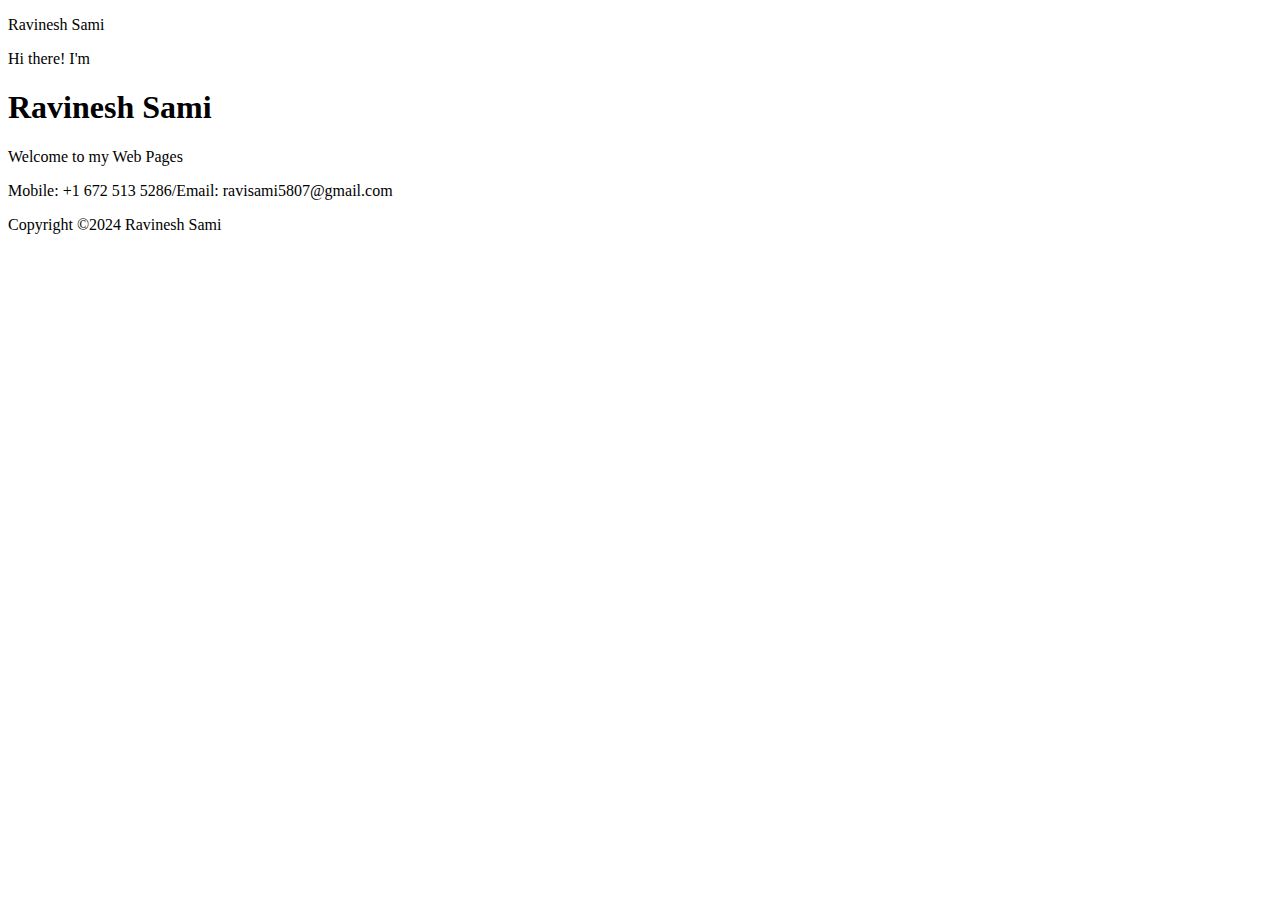
==== index.html @ dbcc841f "updated home page" ====
<!DOCTYPE html>
<html lang="en">

<head>
    <title>Ravinesh Sami</title>
    <meta charset="utf-8">
    <link rel="stylesheet" href="styles.css">
</head>

<body>
    <div id="wrapper">
        <header id="header">
            <p class="name">Ravinesh Sami</p>
        </header>
        <main>
            <div id="hi">
                <p class="hi">Hi there! I'm</p>
                <h1>Ravinesh Sami</h1>
            </div>
            <div id="welcome">
                <p>Welcome to my Web Pages</p>
            </div>
        </main>
        <footer>
            <p>Mobile: +1 672 513 5286/Email: ravisami5807@gmail.com</p>
            <p id="para2">Copyright &copy;2024 Ravinesh Sami</p>
        </footer>
    </div>
</body>

</html>
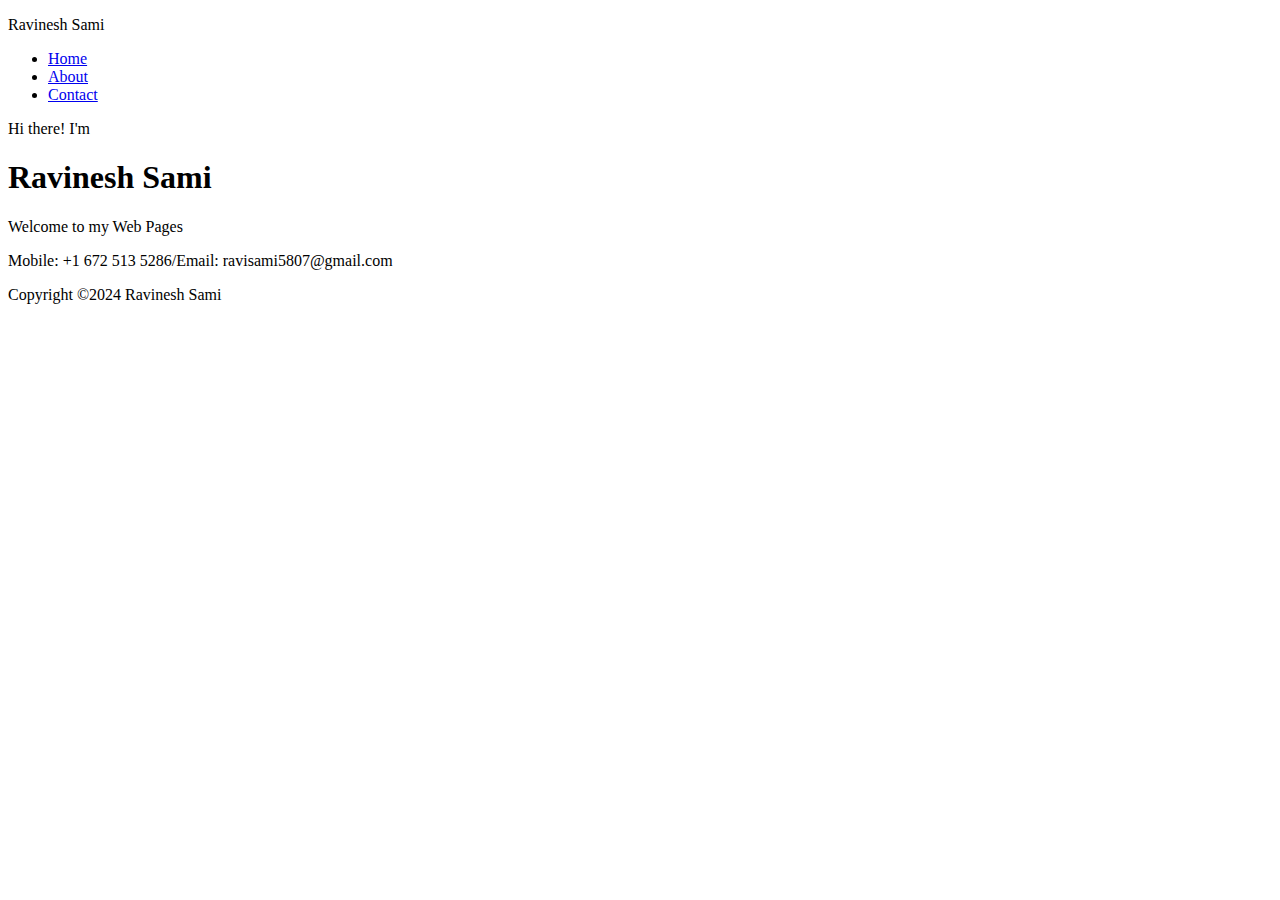
==== commit 3053725f: "modified files" ====
--- a/index.html
+++ b/index.html
@@ -5,12 +5,20 @@
     <title>Ravinesh Sami</title>
     <meta charset="utf-8">
     <link rel="stylesheet" href="styles.css">
+    <link rel="icon" href="images/favicon.png" type="image/png" sizes="16x16">
 </head>
 
 <body>
     <div id="wrapper">
         <header id="header">
             <p class="name">Ravinesh Sami</p>
+            <nav>
+                <ul>
+                    <li><a href="index.html">Home</a></li>
+                    <li><a href="about.html">About</a></li>
+                    <li><a href="contact.html">Contact</a></li>
+                </ul>
+            </nav>
         </header>
         <main>
             <div id="hi">
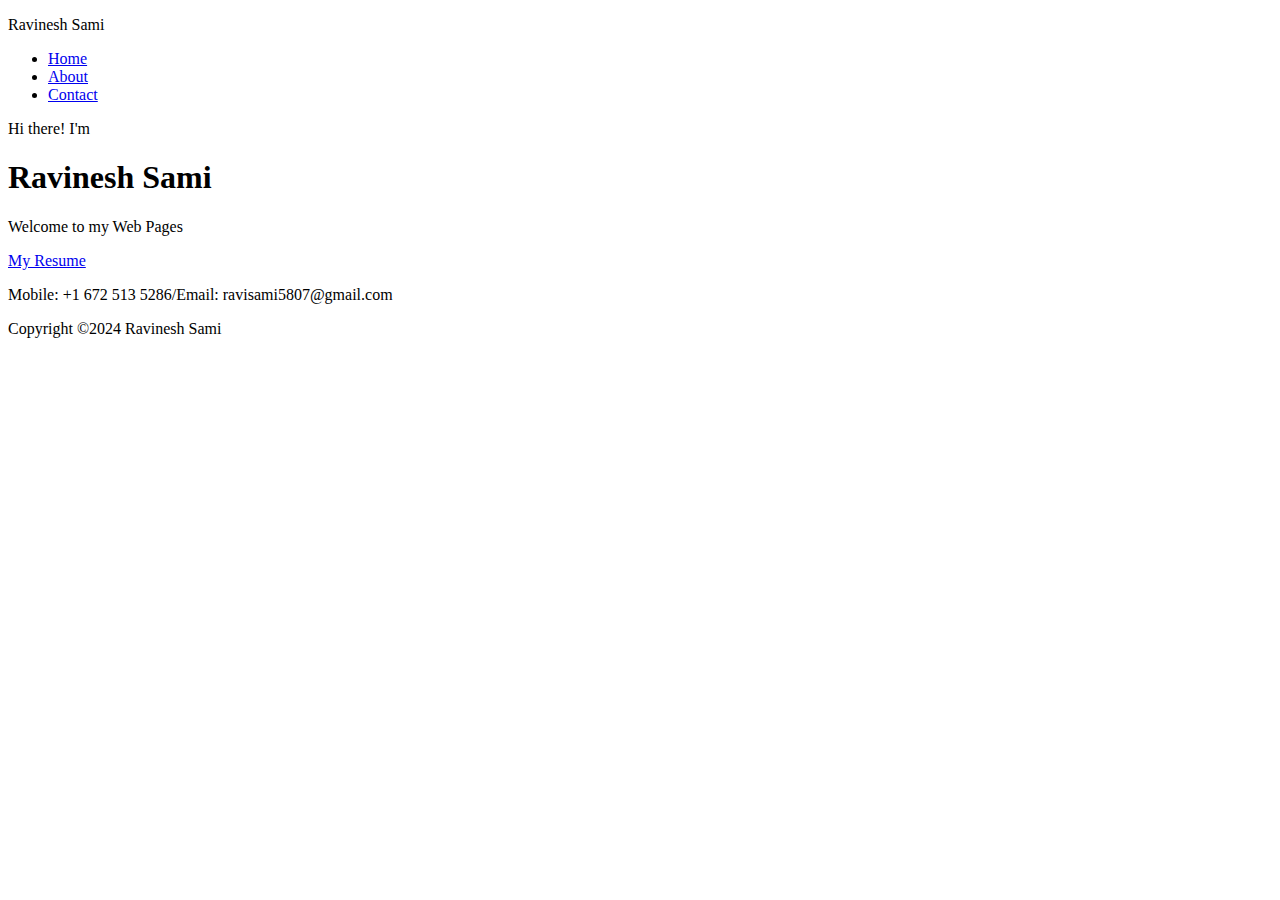
==== commit 3b0ab5a9: "added resume to home page" ====
--- a/index.html
+++ b/index.html
@@ -28,6 +28,9 @@
             <div id="welcome">
                 <p>Welcome to my Web Pages</p>
             </div>
+            <div id="button">
+                <a class="button" href="Resume.pdf">My Resume</a>
+            </div>
         </main>
         <footer>
             <p>Mobile: +1 672 513 5286/Email: ravisami5807@gmail.com</p>
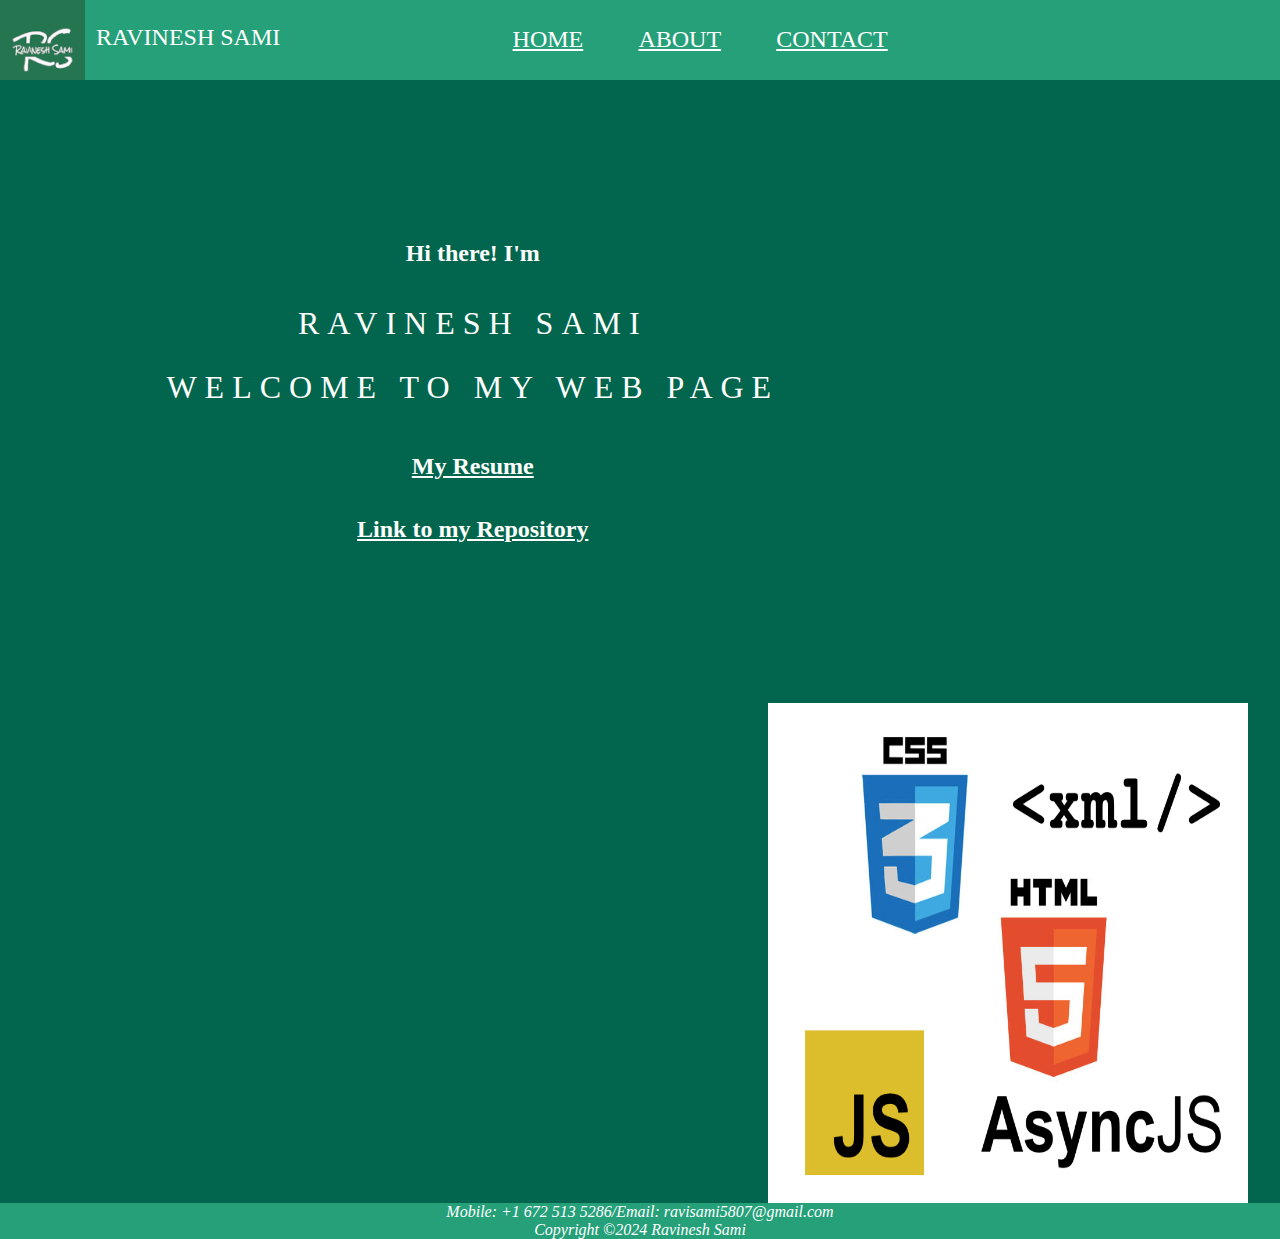
==== commit 2a4de2b4: "issue #10-final touch with styling" ====
--- a/index.html
+++ b/index.html
@@ -22,16 +22,15 @@
         </header>
         <main>
             <div id="hi">
-                <p class="hi">Hi there! I'm</p>
-                <h1>Ravinesh Sami</h1>
+                <p><h2>Hi there! I'm</h2></p>
+                <h1>Ravinesh Sami<br><br>Welcome to my Web Page</h1>
+                <p class="presume"><a class="resume" href="Resume.pdf" target="_blank"><h2>My Resume</h2></a></p><br><br>
+                <p class="prepo"><h2><a class="repo" href="https://github.com/rsami00" target="_blank">Link to my Repository</a></h2></p>
             </div>
-            <div id="welcome">
-                <p>Welcome to my Web Pages</p>
+            <div id="image">
+                <img class="image" src="images/htmlnewmedium.png" alt="web language" width="480" height="500">
             </div>
-            <div id="button">
-                <a class="button" href="Resume.pdf">My Resume</a>
-            </div>
-        </main>
+            </main>
         <footer>
             <p>Mobile: +1 672 513 5286/Email: ravisami5807@gmail.com</p>
             <p id="para2">Copyright &copy;2024 Ravinesh Sami</p>
--- a/styles.css
+++ b/styles.css
@@ -0,0 +1,225 @@
+* {
+    box-sizing: border-box;
+    margin: 0;
+    padding: 0;
+}
+
+body {
+    background-color: #01664d;
+}
+
+header {
+    background-image: url("../images/logo.png");
+    background-repeat: no-repeat;
+    min-height: 80px;
+    background-color: #25a079;
+}
+
+.icon {
+    margin-top: 2em;
+}
+
+#wrapper {
+    text-align: center;
+}
+
+nav {
+    padding-top: 1em;
+}
+
+li {
+    display: inline-block;
+    padding-right: 2em;
+}
+
+.name {
+    float: left;
+    text-transform: uppercase;
+    font-family: 'Times New Roman', Times, serif;
+    font-size: 1.5em;
+    font-weight: 400;
+    padding-left: 4em;
+    padding-top: 1em;
+    color: white;
+}
+
+li a {
+    font-size: 1.5em;
+    font-family: 'Times New Roman', Times, serif;
+    font-weight: 400;
+    text-transform: uppercase;
+    text-decoration: underline;
+    display: block;
+    padding: 0.4em;
+    color: white;
+}
+
+li a:hover {
+    background-color: #01523d;
+}
+
+h3 {
+    color: white;
+}
+
+nav ul {
+    padding-right: 10%;
+}
+
+
+#checkbox {
+    padding-top: 20px;
+    color: white;
+}
+
+footer {
+    text-align: center;
+    font-style: italic;
+    background-color: #25a079;
+    clear: both;
+    color: white;
+}
+
+#hi {
+    float: left;
+    color: white;
+    padding-left: 13%;
+    padding-top: 10%;
+    padding-right: 1em;
+    margin-bottom: 10em;
+}
+.resume {
+    color: white;
+}
+
+.repo {
+    color: white;
+}
+
+
+.presume {
+    margin-top: 50px;
+}
+
+.image {
+    float: right;
+    margin-left: 2em;
+}
+
+#image {
+    margin-top: 2em;
+    margin-right: 2em;
+}
+
+.about {
+    margin-top: 1em;
+    font-size: 1.5em;
+}
+
+h1 {
+    text-transform: uppercase;
+    color: white;
+    font-family: 'Times New Roman', Times, serif;
+    letter-spacing: 0.25em;
+    line-height: 1;
+    font-weight: 400;
+    margin-top: 40px;
+}
+
+.education {
+    margin-right: 15em;
+}
+
+
+table {
+    margin-left: auto;
+    margin-right: 30em;
+    margin-top: 2em;
+    border: 4px solid white;
+    width: 45%;
+    font-size: 20px;
+    font-family: arial, sans-serif;
+    background-color: #028c6a;
+    border-collapse: collapse;
+    line-height: 150%;
+
+}
+
+#table {
+    margin-left: auto;
+    margin-right: 30em;
+    margin-top: 40px;
+    border: 4px solid white;
+    font-size: 20px;
+    font-family: arial, sans-serif;
+    background-color: #028c6a;
+    border-collapse: collapse;
+    margin-bottom: 5em;
+    line-height: 150%;
+}
+
+th,
+td {
+    border: 1px solid white;
+    text-align: center;
+    color: white;
+}
+
+#about {
+    color: white;
+}
+
+
+
+form {
+    color: white;
+}
+
+input[type=text],
+input[type=email],
+input[type=submit],
+textarea {
+    width: 30%;
+    padding: 5px;
+    margin: 10px 0;
+    border: 1px solid #01241b;
+    border-radius: 5px;
+
+}
+
+input[type=submit] {
+    background-color: #028c6a;
+    color: white;
+    margin-top: 20px;
+    margin-bottom: 40px;
+    margin-left: 15%;
+}
+
+input[type=submit]:hover {
+    background-color: #043f25;
+    cursor: pointer;
+}
+
+input[type=radio] {
+    margin: 10px;
+}
+
+input[type=text]:link {
+    border: 1px solid #01241b;
+}
+
+#button{
+    width: 15%;
+    background-color: #028c6a;
+    color: white;
+    margin-top: 20px;
+    margin-bottom: 40px;
+    padding: 5px;
+    border: 1px solid #01241b;
+    border-radius: 5px;
+}
+
+#button:hover{
+    background-color: #043f25;
+    cursor: pointer;
+}
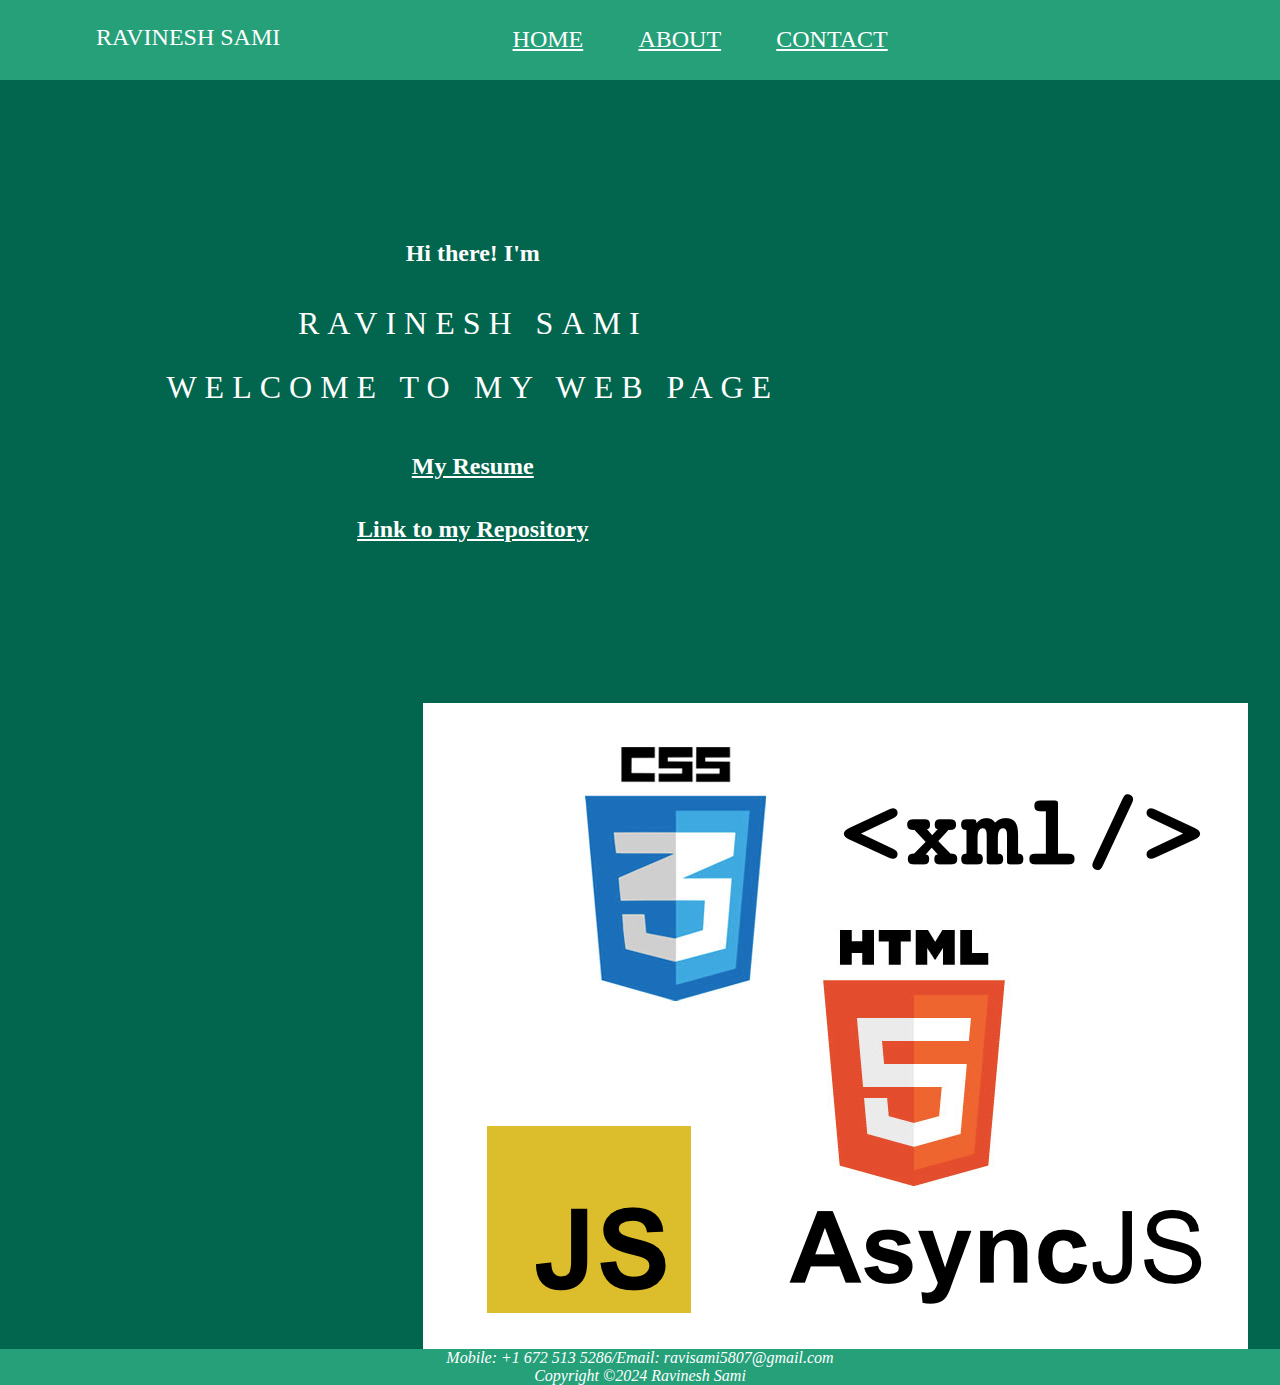
==== commit 9f637981: "modified files" ====
--- a/index.html
+++ b/index.html
@@ -6,6 +6,8 @@
     <meta charset="utf-8">
     <link rel="stylesheet" href="styles.css">
     <link rel="icon" href="images/favicon.png" type="image/png" sizes="16x16">
+    <meta name="viewport" content="width=device-width, initial-scale=1.0">
+    <meta name="description" content="Ravinesh Sami, Sami, Resume, Portfolio">
 </head>
 
 <body>
@@ -24,11 +26,11 @@
             <div id="hi">
                 <p><h2>Hi there! I'm</h2></p>
                 <h1>Ravinesh Sami<br><br>Welcome to my Web Page</h1>
-                <p class="presume"><a class="resume" href="Resume.pdf" target="_blank"><h2>My Resume</h2></a></p><br><br>
-                <p class="prepo"><h2><a class="repo" href="https://github.com/rsami00" target="_blank">Link to my Repository</a></h2></p>
+                <p class="presume"><a class="resume" href="Resume.pdf" aria-label="Access to my resume" target="_blank"><h2>My Resume</h2></a></p><br><br>
+                <p class="prepo"><h2><a class="repo" href="https://github.com/rsami00" aria-label="Access to my GitHub Repository" target="_blank">Link to my Repository</a></h2></p>
             </div>
             <div id="image">
-                <img class="image" src="images/htmlnewmedium.png" alt="web language" width="480" height="500">
+                <img class="image" src="images/htmlnewmedium.png" alt="web language" width="825" height="646">
             </div>
             </main>
         <footer>
